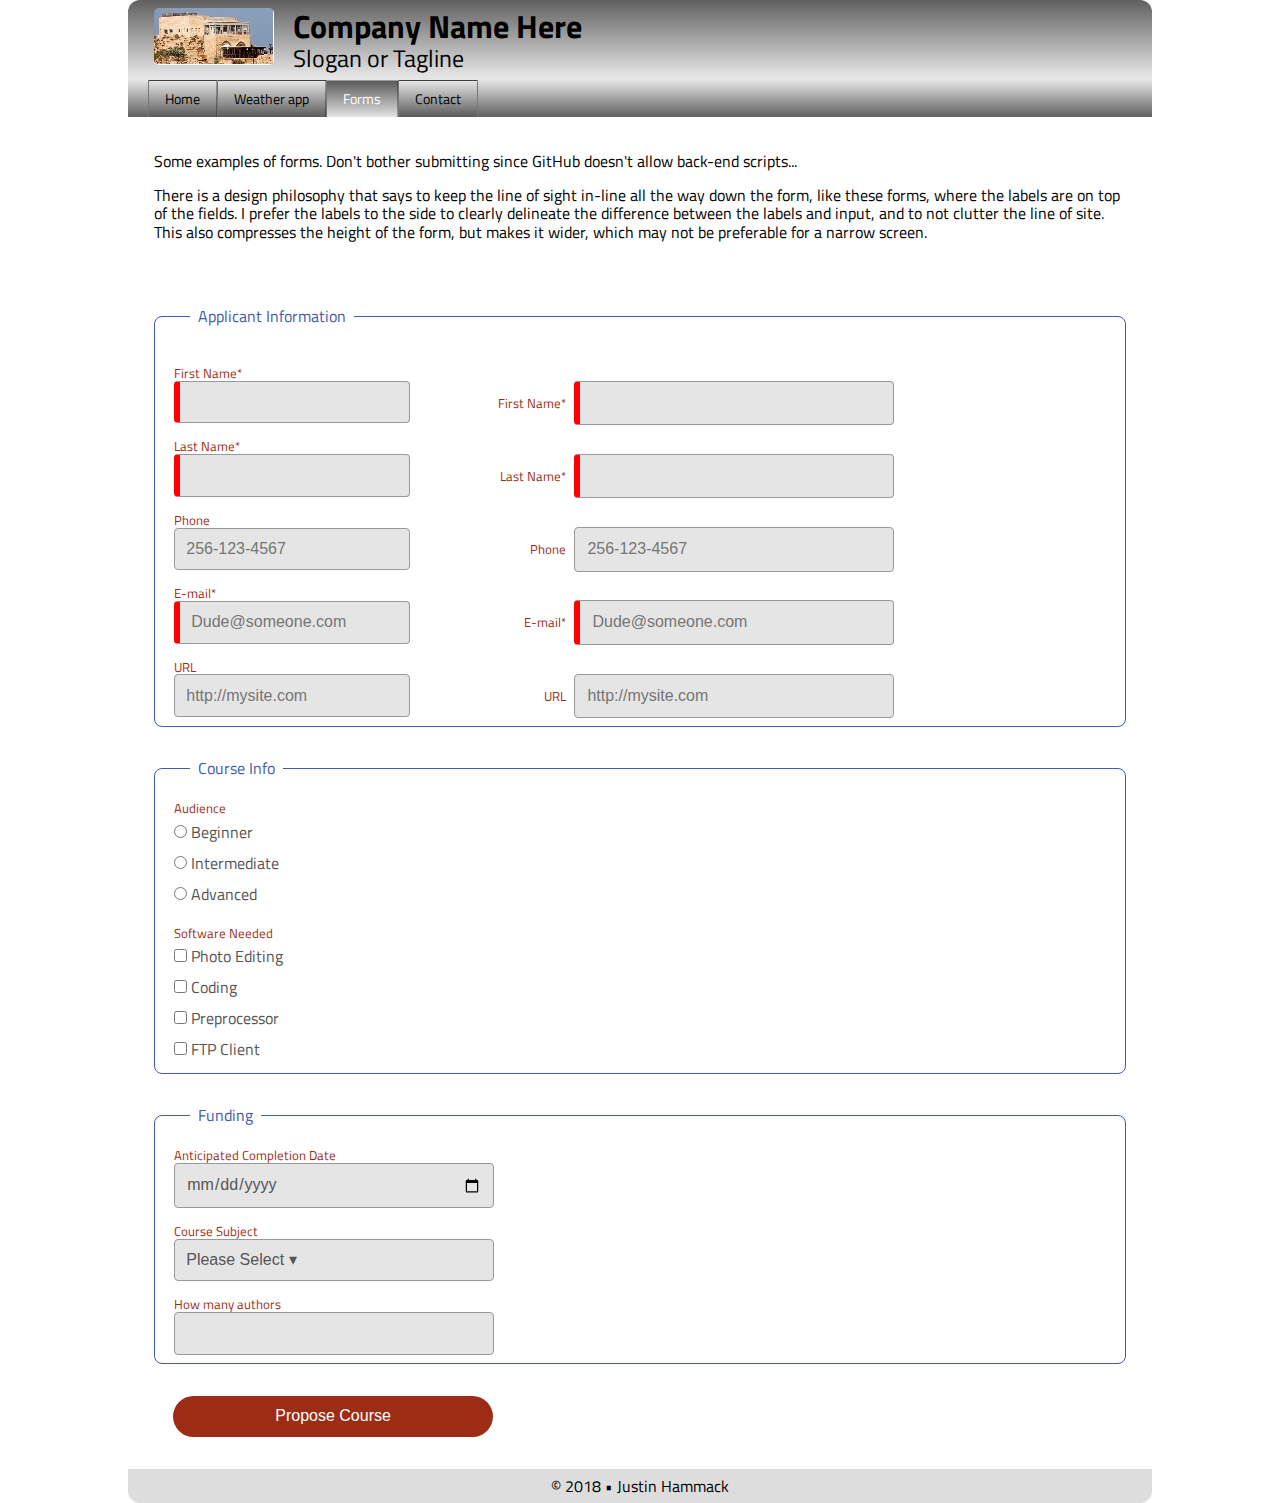
==== forms.html @ af73994a "fixing forms page" ====
<!doctype html>
<html lang="en">
<head>
<meta charset="utf-8">
<meta name="description" content="My GitHub site">
<meta name="author" content="Justin">

<!-- This start file was build by Paul Cheney  -->
<title>Justin's forms experiment</title>

<!-- TELLS PHONES NOT TO LIE ABOUT THEIR WIDTH & stops the font from enlarging when a phone is turned sideways-->
<meta name="viewport" content="width=device-width, initial-scale=1, maximum-scale=1">


<!-- STYLE SHEETS -->
<link href="css/normalize.css" rel="stylesheet">
<!-- phone-default -->
<link href="css/small.css" rel="stylesheet">
<!-- enhance-tablet -->
<link href="css/medium.css" rel="stylesheet">
<!-- enhance-desktop -->
<link href="css/large.css" rel="stylesheet">
    <link href="https://fonts.googleapis.com/css?family=Titillium+Web:400,400i,600,600i" rel="stylesheet" type="text/css">


     
</head>
<body>
<!-- HEADER HERE -->
	<header class=".clearfix">
        <figure class="logo">
            <img src="images/logo.jpg" alt="logo" srcset=""> <!--"images/logo1.png 1x, images/logo2.png s2" used for 1x or 2x pixel density-->
        </figure>
 <h1>Company Name Here</h1>
        <h2>Slogan or Tagline</h2>
    </header>

<!-- NAVIGATION HERE -->
    <nav class="clearfix">
        <button onclick="toggleMenu()">&#9776</button>
        <ul id="primaryNav" class="hide">
            <li><a href="index.html">Home</a></li>
            <li ><a href="weather.html">Weather app</a></li>
            <li  class="active"><a href="forms.html">Forms</a></li>
            <li><a href="#">Contact</a></li>
        </ul>
    </nav>

<!-- CONTENT HERE -->
    <main class="clearfix">
        <aside><br><p>Some examples of forms.  Don't bother submitting since GitHub doesn't allow back-end scripts...</p>
            <p>There is a design philosophy that says to keep the line of sight in-line all the way down the form, like these
             forms, where the labels are on top of the fields.  I prefer the labels to the side to clearly delineate the
            difference between the labels and input, and to not clutter the line of site.  This also compresses the height of the form, but makes it wider, which
            may not be preferable for a narrow screen.</p>
        </aside>

        <br>
        <form method="get" action="thanks.html">
            <fieldset>
                <legend>Applicant Information</legend>
                <div style="display: inline-block;">
                <label class="top">First Name* <input type="text" name="fname" required></label>
                <label class="top">Last Name* <input type="text" name="lname" required></label>
                <label class="top">Phone <input type="tel" name="phone" placeholder="256-123-4567"></label>
                <label class="top">E-mail* <input type="email" name="email" required placeholder="Dude@someone.com"></label>
                <label class="top">URL <input type="url" name="url" placeholder="http://mysite.com"></label>
                </div>
                <div style="display: inline-block;  width: 450px; margin-left: 30px;">
                    <label class="side">First Name* <input type="text" name="fname" required></label><br>
                    <label class="side">Last Name* <input type="text" name="lname" required></label><br>
                    <label class="side">Phone <input type="tel" name="phone" placeholder="256-123-4567"></label><br>
                    <label class="side">E-mail* <input type="email" name="email" required placeholder="Dude@someone.com"></label><br>
                    <label class="side">URL <input type="url" name="url" placeholder="http://mysite.com"></label>
                </div>
            </fieldset>
            <fieldset>
                <legend>Course Info</legend>
                <div>Audience</div>
                <!-- name has to be the same or else they will not act exclusive -->
                <label class="sbs"><input type="radio" name="audience" value="beginner"> Beginner</label>
                <label class="sbs"><input type="radio" name="audience" value="intermediate"> Intermediate</label>
                <label class="sbs"><input type="radio" name="audience" value="advanced"> Advanced</label>

                <div>Software Needed</div>
                <label class="sbs"><input type="checkbox" name="editing" value="yes"> Photo Editing</label>
                <label class="sbs"><input type="checkbox" name="code" value="yes"> Coding</label>
                <label class="sbs"><input type="checkbox" name="process" value="yes"> Preprocessor</label>
                <label class="sbs"><input type="checkbox" name="client" value="yes"> FTP Client</label>
            </fieldset>
            <fieldset>
                <legend>Funding</legend>
                <label class="top">Anticipated Completion Date <input type="date" name="completeDate"></label>
                <label class="top">Course Subject
                    <select name="subject">
                        <option value="">Please Select &#9662;</option> <!-- special char is for safari/chrome style being overridden in CSS with -webkit-appearance -->
                        <option value="software">Software Dev</option>
                        <option value="creative">Creative Pro</option>
                        <option value="info">Info Tech</option>
                        <option value="data">Data Pro</option>
                        <option value="mfg">Manufacturing</option>
                    </select>
                </label>
                <label class="top">How many authors <input type="number" name="authors"></label>
            </fieldset>
            <input type="submit" value="Propose Course" class="submitButton">
        </form>
    </main>
    
<!-- FOOTER HERE -->   
    <footer>
        &copy; 2018 &bull; Justin Hammack
    </footer>

<script src="js/scripts.js"></script>

</body>
</html>
---- css/small.css ----
/* Prevent adjustments of font size after orientation changes in IE on Windows Phone and in iOS.  */
html {-webkit-text-size-adjust: 100%; -ms-text-size-adjust: 100%;}

/*----------- apply a natural box layout model to all elements --------------*/
* {-webkit-box-sizing: border-box; box-sizing: border-box; }

/*----------- BODY --------------*/
body {
    font-size: 16px;  /* browser default */
    font-family: 'Titillium Web', Verdana, sans-serif;
}

/*----------- HEADER --------------*/
header {
    padding: .5rem 2%;
    background-color: #ddd;
    border-top-left-radius: .75em;
    border-top-right-radius: .75em;
}
header h1 {margin: 0;}
header h2 {margin: 0; font-weight: normal;}
header figure.logo {float: left; margin: 0 2% 0 0;}
header figure.logo img {border-radius: .3em;}

/*----------- NAVIGATION --------------*/
nav {
    background-color: #ccc;
    font-family: 'Titillium Web', sans-serif;
}
nav button {
    margin: .2rem 2%;
    background-color: transparent;
    border: none;
    font-size: 1.6rem;
    color: #555;
}
nav ul {
    list-style-type: none;
    padding: 0;
    margin: 0;
}
/* nav ul li {
    float: left;
    width: 25%;
} */
nav ul li a {
    display: block;  /* to make the full width clickable */
    background-color: #6f6f6f;
    color: #000;
    border-left: 1px solid #777;
    border-top: 1px solid rgba(0,0,0,.3);
    padding: .8rem 2%;
    text-decoration: none;
    font-size: .9rem;
    text-align: center;
}
nav ul li:first-child a {border-left: none;}

nav ul li a:hover {
    background-color: rgba(0,0,0,0.4);
    color: #333;
}
nav ul li.active a {                 /* if this were above hover then hover would override this style */
    background-color: rgba(0,0,0,.3);
    color: #fff;
}

nav ul.hide {display: none;}

/*----------- MAIN --------------*/
main {
    padding: 1rem 2%;
    min-height: 10rem;
/*    margin-left: 2%;*/
}
main figure.myphoto {width: 50%; margin: 0 0 0 2%; float: right;}
main figure.myphoto img {width: 100%; border-radius: 6%/90%;}
main figure.myphoto figcaption {text-align: center; font-size: .75rem; margin-bottom: 2px;}


/*----------- FORM --------------*/
form fieldset {
    margin: 2rem 0;
    border: 1px solid #445ba9;
    border-radius: 8px;
    padding: .5rem 2%;
}
form legend {
    color: #445ba9;
    margin: 0 1rem;
    padding: 0 .5rem;
}
form label.top, form div {
    display: block;
    padding-top: 1rem;
    color: #9c2c13;
    font-size: .8rem;
}
form label.side {
    display: inline-block;
    padding-top: 1.8rem;
    color: #9c2c13;
    font-size: .8rem;
    width: 450px;
    text-align: right;
}
form label.top input, form label.top select {
    -webkit-appearance: none;
    display: block;
    font-size: 1rem;
    border: solid 1px #999;
    border-radius: 4px;
    padding: .7rem;
    color: #555;
    width: 100%;
    max-width: 20rem;
    background-color: rgba(0,0,0,.1);
}
form label.side input, form label.side select {
    -webkit-appearance: none;
    display: inline;
    font-size: 1rem;
    border: solid 1px #999;
    border-radius: 4px;
    padding: .75rem;
    /*margin-top: 1.8rem;*/
    margin-left: 5px;
    color: #555;
    width: 100%;
    max-width: 20rem;
    background-color: rgba(0,0,0,.1);
}
form label.sbs {
    display: block;
    padding: .7rem 0;
    color: #555;
}
form input.submitButton {
    border: none;
    background-color: #9c2c13;
    color: white;
    border-radius: 2rem;
    padding: .7rem 1.5rem;
    margin: 0 0 2rem 2%;
    width: 96%;
    max-width: 20rem;
}
form label.top input:required, form label.side input:required {
    border-left: red solid 6px;
}
form label.top input:required:valid, form label.side input:required:valid {
    border-left: green solid 6px;
}

/*----------- FOOTER --------------*/
footer {
    background-color: #ddd;
    padding: .5rem 2%;
    text-align: center;
    border-bottom-left-radius: .75em;
    border-bottom-right-radius: .75em;
}

/*----- Clearfix: Force an Element not to collapse -----*/
.clearfix:after {
  content: "";
  display: table;
  clear: both;
}
---- css/medium.css ----
/* 35em is also 560px (if basefont is 16px) */
@media only screen and (min-width: 35rem) {

/*----------- BODY --------------*/

/*----------- HEADER --------------*/

/*----------- NAVIGATION --------------*/
    nav ul li {float: left; width: 25%;}
/*----------- MAIN --------------*/

/*----------- FOOTER --------------*/
    
} /* end of media query */
---- css/large.css ----
/* 64em is also 1028px (if basefont is 16px) */
@media only screen and (min-width: 64rem) {

    header, nav, main, footer {
        max-width: 64rem;
        margin: auto;
    }

/*----------- BODY --------------*/

/*----------- HEADER --------------*/
header {
    background: linear-gradient(to bottom, #606060 0%, #e5e5e5 95%);
}
/*----------- NAVIGATION --------------*/  /* this was in medium! */
    nav { /* Permalink - use to edit and share this gradient: http://colorzilla.com/gradient-editor/#000000+0,e5e5e5+100 */
        /*background: #000000;*/ /* Old browsers */
        background: linear-gradient(to bottom, #e5e5e5 0%, #606060 100%); /* W3C, IE10+, FF16+, Chrome26+, Opera12+, Safari7+ */
    }
    nav button {display: none;}
    nav ul {margin-left: 2%;}
    nav ul li {float: left; width: auto;}
    nav ul li:first-child a {border-left: 1px solid #777;}
    nav ul li:last-child a {border-right: 1px solid #777;}
    nav ul li a {/*border: 1px solid rgba(0,0,0,0.8);*/
        background: linear-gradient(to bottom, #e5e5e5 0%, #5b5b5b 100%);
        border-right: 1px solid rgba(0,0,0,.3);
        padding: .6rem 1rem;}
    nav ul li a:hover {
        box-shadow: 0 0 12px inset;
    }
    nav ul li.active a {
        background: linear-gradient(to bottom, #5b5b5b 0%, #E2E2E2 100%);
    }
    nav ul.hide {display: block;} /* show even though class is hide for small */

/*----------- MAIN --------------*/
    main {
        padding: 0 2%;
        min-height: 10rem;
    }
form label.sbs {
    padding: .4rem 0;
}

/*----------- FOOTER --------------*/
    
} /* end of media query */
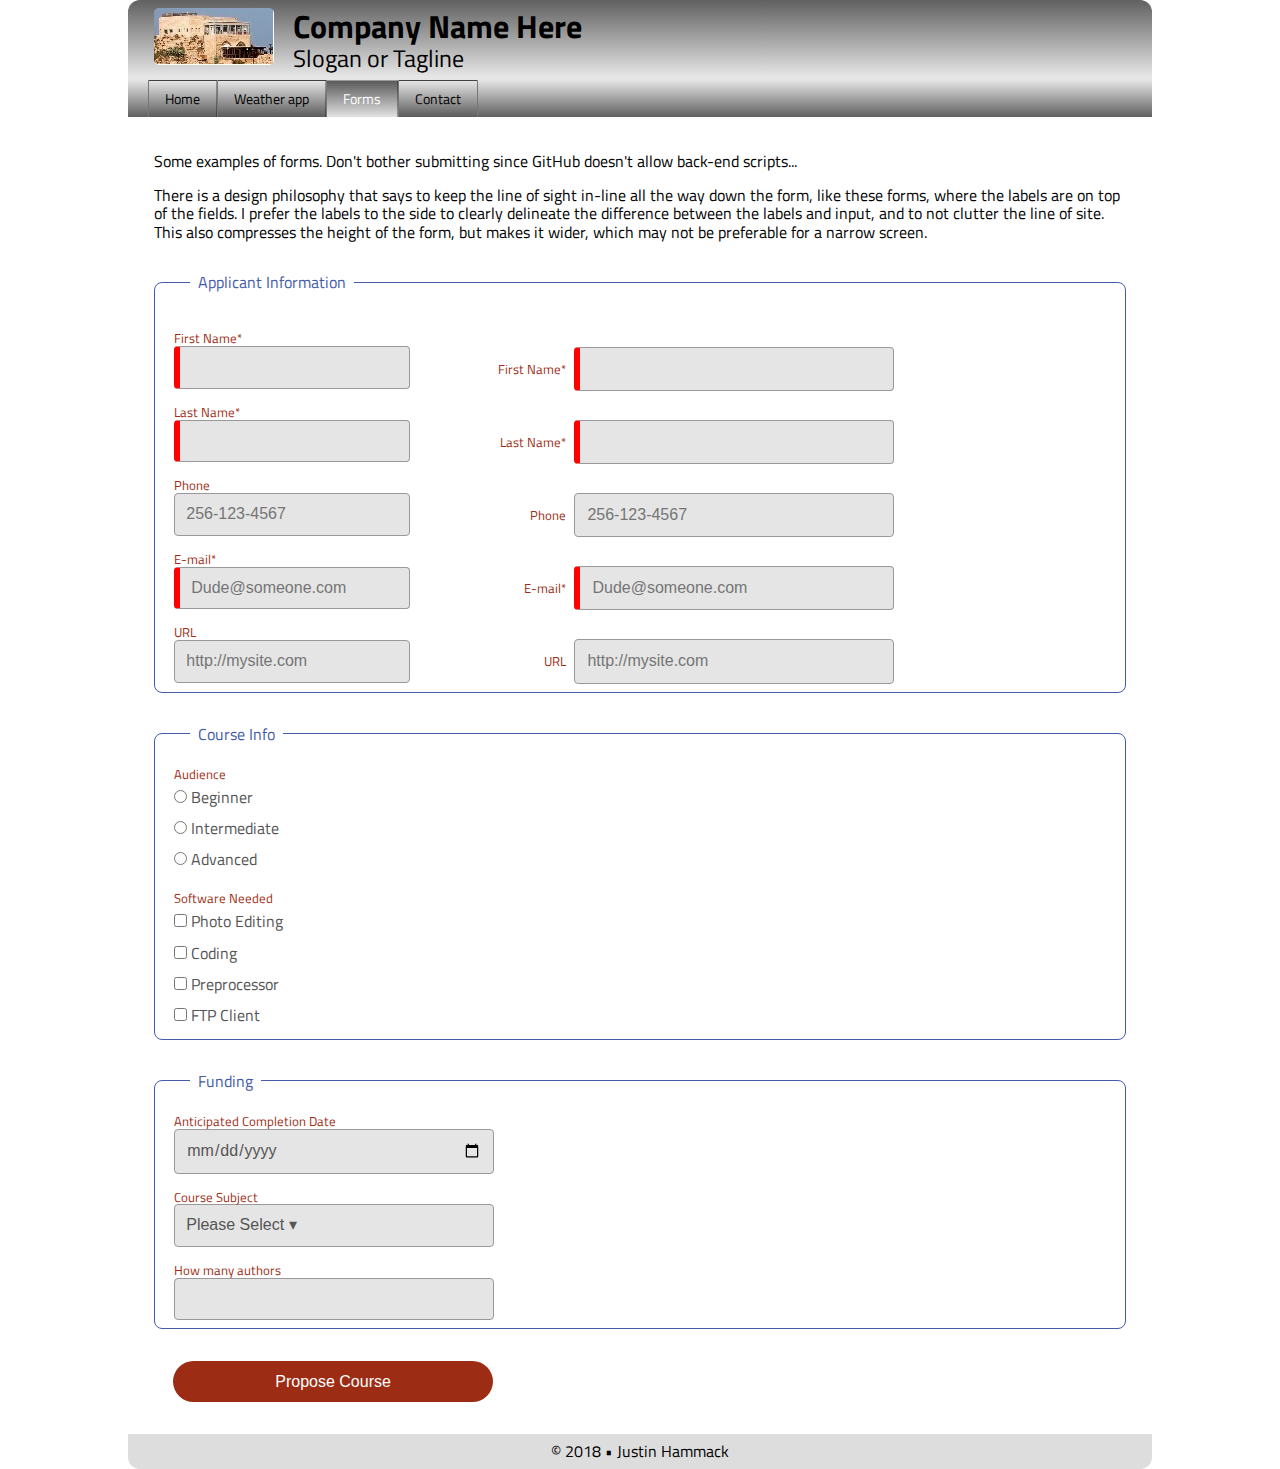
==== commit 678a62f3: "fixing forms page" ====
--- a/forms.html
+++ b/forms.html
@@ -55,7 +55,6 @@
             may not be preferable for a narrow screen.</p>
         </aside>
 
-        <br>
         <form method="get" action="thanks.html">
             <fieldset>
                 <legend>Applicant Information</legend>
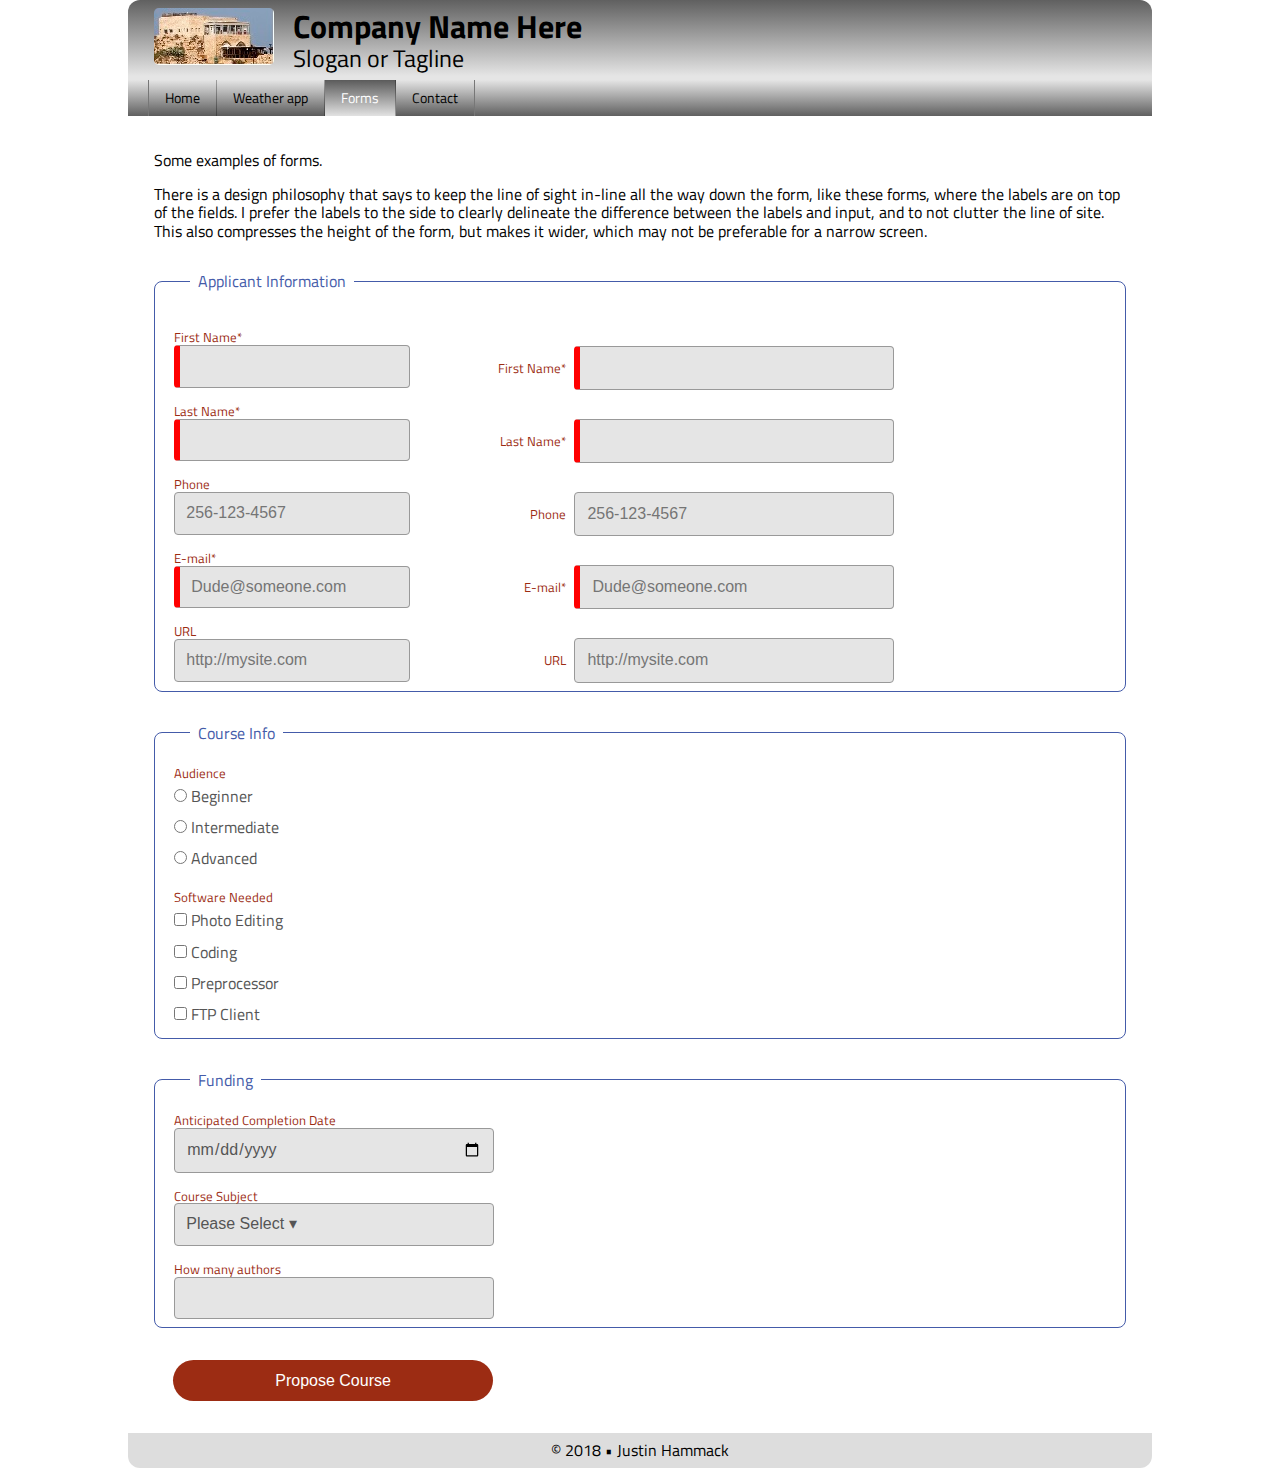
==== commit 7be92eff: "fix medium css and JS errors" ====
--- a/forms.html
+++ b/forms.html
@@ -37,7 +37,7 @@
 
 <!-- NAVIGATION HERE -->
     <nav class="clearfix">
-        <button onclick="toggleMenu()">&#9776</button>
+        <button onclick="toggleMenu()">&equiv;</button> <!-- &#9776 not, &#2630 not, &#8801-->
         <ul id="primaryNav" class="hide">
             <li><a href="index.html">Home</a></li>
             <li ><a href="weather.html">Weather app</a></li>
@@ -48,7 +48,7 @@
 
 <!-- CONTENT HERE -->
     <main class="clearfix">
-        <aside><br><p>Some examples of forms.  Don't bother submitting since GitHub doesn't allow back-end scripts...</p>
+        <aside><br><p>Some examples of forms.</p>
             <p>There is a design philosophy that says to keep the line of sight in-line all the way down the form, like these
              forms, where the labels are on top of the fields.  I prefer the labels to the side to clearly delineate the
             difference between the labels and input, and to not clutter the line of site.  This also compresses the height of the form, but makes it wider, which
--- a/css/small.css
+++ b/css/small.css
@@ -31,6 +31,7 @@
     margin: .2rem 2%;
     background-color: transparent;
     border: none;
+    transform: scale(1.25);
     font-size: 1.6rem;
     color: #555;
 }
@@ -66,6 +67,35 @@
 }
 
 nav ul.hide {display: none;}
+button.hide {
+    box-shadow: 0 0 8px 1px #6f6f6f inset;
+}
+
+/*----------- hamburger menu icon --------------*/
+.hamb {
+    display: inline-block;
+    cursor: pointer;
+}
+
+.bar1, .bar2, .bar3 {
+    width: 35px;
+    height: 5px;
+    background-color: #333;
+    border-radius: 2px;
+    margin: 6px 0;
+    transition: 0.4s;
+}
+
+.change .bar1 {
+    transform: rotate(-45deg) translate(-9px, 6px);
+}
+
+.change .bar2 {opacity: 0;}
+
+.change .bar3 {
+    transform: rotate(45deg) translate(-8px, -8px);
+}
+
 
 /*----------- MAIN --------------*/
 main {
--- a/css/medium.css
+++ b/css/medium.css
@@ -1,14 +1,28 @@
 /* 35em is also 560px (if basefont is 16px) */
 @media only screen and (min-width: 35rem) {
 
-/*----------- BODY --------------*/
+    /*----------- BODY --------------*/
+    /*----------- HEADER --------------*/
+    /*----------- NAVIGATION --------------*/
+    nav button {
+        display: none;
+    }
 
-/*----------- HEADER --------------*/
+    nav ul.hide {
+        display: block;
+    }
 
-/*----------- NAVIGATION --------------*/
-    nav ul li {float: left; width: 25%;}
-/*----------- MAIN --------------*/
+    nav ul li {
+        float: left;
+        width: 25%;
+    }
 
-/*----------- FOOTER --------------*/
-    
-} /* end of media query */+    nav ul li a {
+        border: none;
+        border-right: 1px solid rgba(0,0,0,.3);
+    }
+
+    /*----------- MAIN --------------*/
+    /*----------- FOOTER --------------*/
+}
+/* end of media query */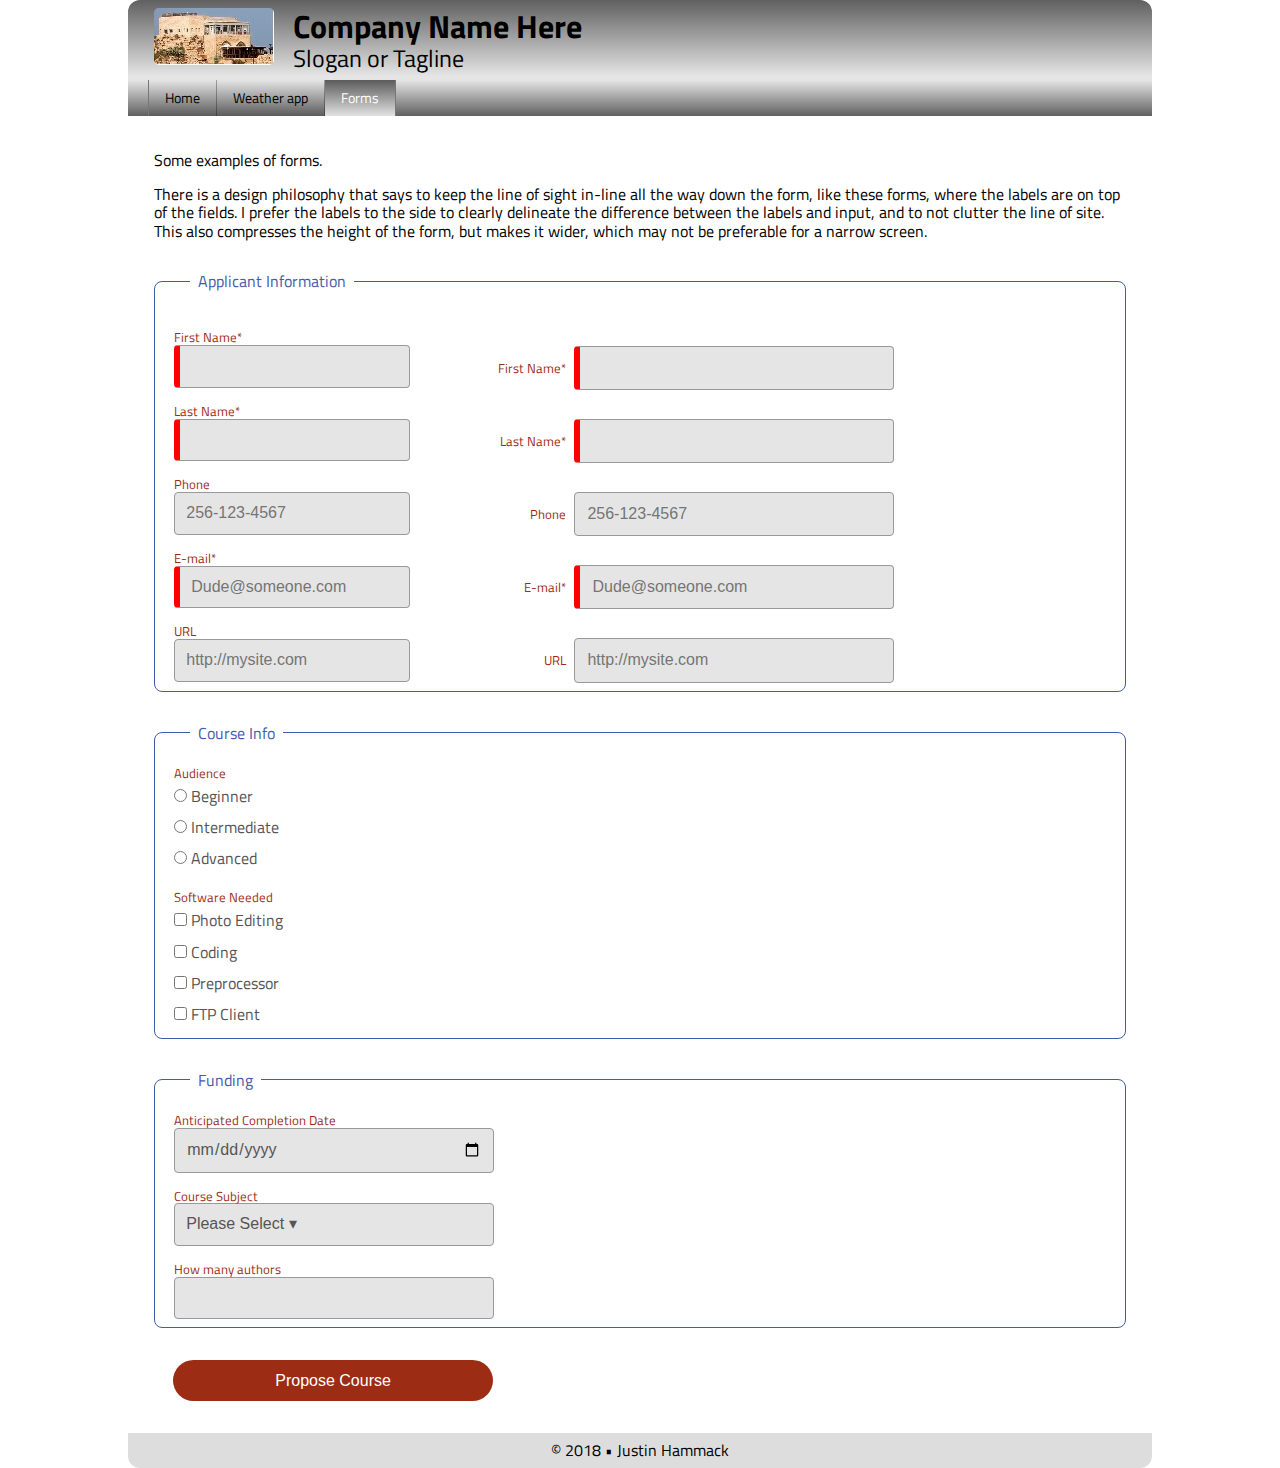
==== commit 3c783b9a: "index content update" ====
--- a/forms.html
+++ b/forms.html
@@ -42,7 +42,7 @@
             <li><a href="index.html">Home</a></li>
             <li ><a href="weather.html">Weather app</a></li>
             <li  class="active"><a href="forms.html">Forms</a></li>
-            <li><a href="#">Contact</a></li>
+            <!--<li><a href="#">Contact</a></li>-->
         </ul>
     </nav>
 
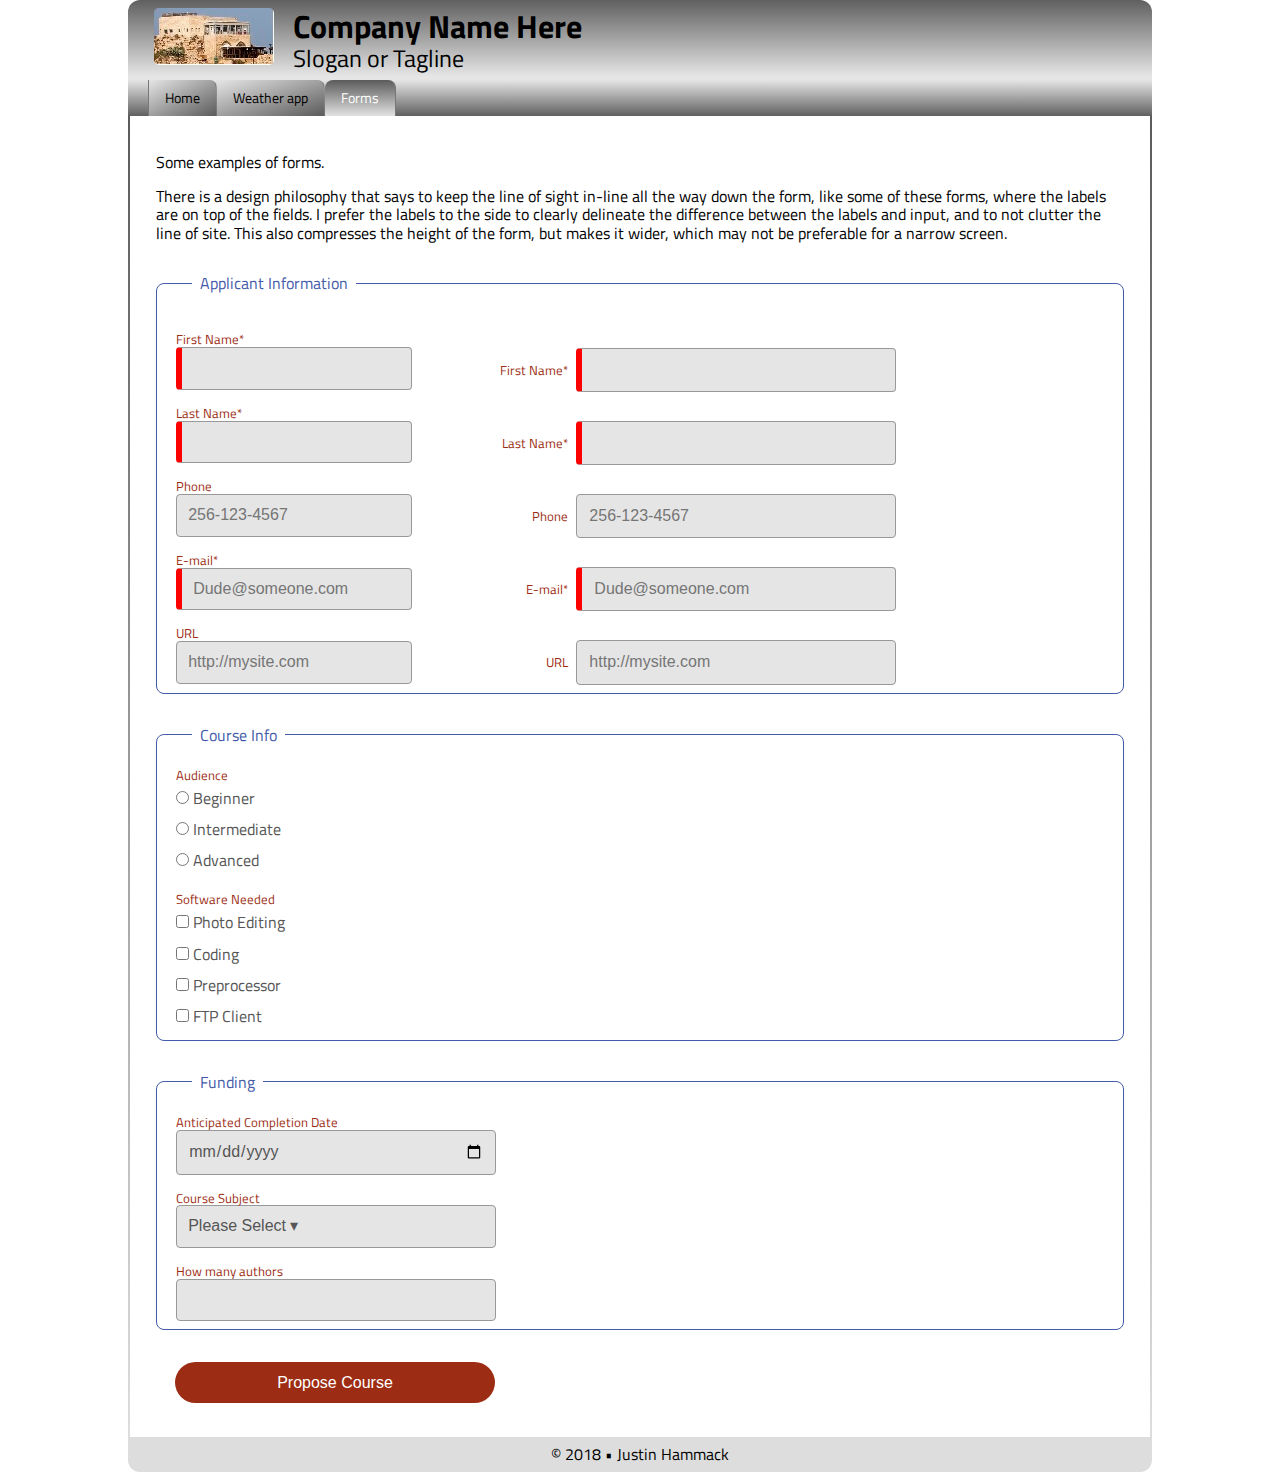
==== commit ea815d5f: "add border to large render, add content" ====
--- a/forms.html
+++ b/forms.html
@@ -49,7 +49,7 @@
 <!-- CONTENT HERE -->
     <main class="clearfix">
         <aside><br><p>Some examples of forms.</p>
-            <p>There is a design philosophy that says to keep the line of sight in-line all the way down the form, like these
+            <p>There is a design philosophy that says to keep the line of sight in-line all the way down the form, like some of these
              forms, where the labels are on top of the fields.  I prefer the labels to the side to clearly delineate the
             difference between the labels and input, and to not clutter the line of site.  This also compresses the height of the form, but makes it wider, which
             may not be preferable for a narrow screen.</p>
--- a/css/large.css
+++ b/css/large.css
@@ -23,14 +23,18 @@
     nav ul li:first-child a {border-left: 1px solid #777;}
     nav ul li:last-child a {border-right: 1px solid #777;}
     nav ul li a {/*border: 1px solid rgba(0,0,0,0.8);*/
-        background: linear-gradient(to bottom, #e5e5e5 0%, #5b5b5b 100%);
+        background: linear-gradient(to bottom right, #e5e5e5 0%, #5b5b5b 100%);
         border-right: 1px solid rgba(0,0,0,.3);
+        border-top-right-radius: 8px;
         padding: .6rem 1rem;}
     nav ul li a:hover {
         box-shadow: 0 0 12px inset;
     }
     nav ul li.active a {
         background: linear-gradient(to bottom, #5b5b5b 0%, #E2E2E2 100%);
+        border-top-right-radius: 8px;
+        border-top-left-radius: 8px;
+
     }
     nav ul.hide {display: block;} /* show even though class is hide for small */
 
@@ -38,6 +42,13 @@
     main {
         padding: 0 2%;
         min-height: 10rem;
+        /*border: solid #5b5b5b 2px;*/
+        border-width: 2px;
+        border-style: solid;
+        border-image: linear-gradient(to bottom, #5b5b5b, #dddddd) 2 100%;
+        /*border-left: solid #5b5b5b 2px;
+        border-right: solid #5b5b5b 2px;
+        */
     }
 form label.sbs {
     padding: .4rem 0;
